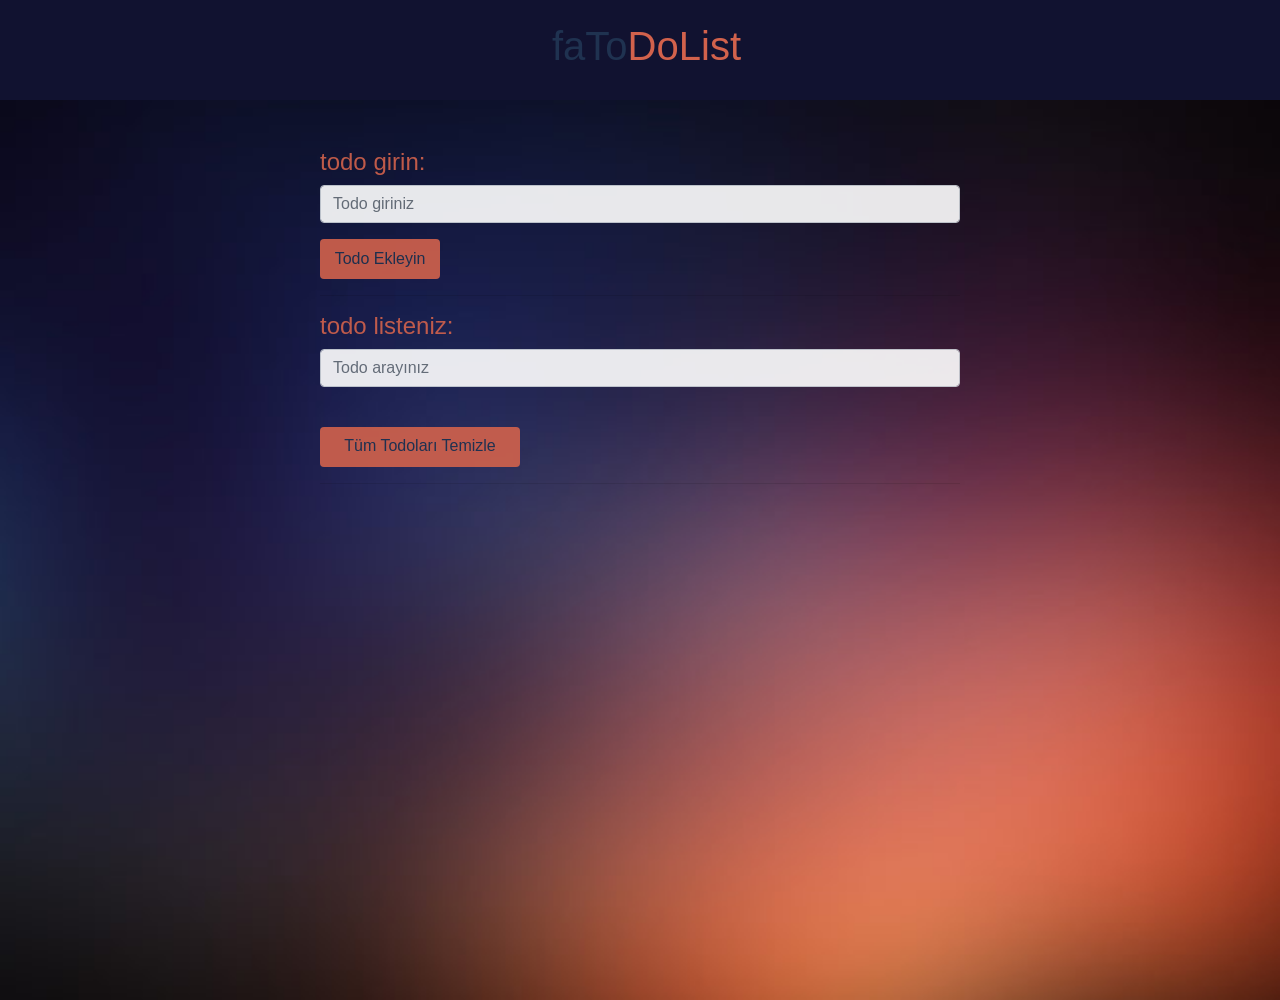
==== fatodolist-v1/faToDo.html @ 86dfee64 "fatodolist versiyon 1 eklendi" ====
<!DOCTYPE html>
<html lang="en">

<head>
    <meta charset="UTF-8">
    <meta name="viewport" content="width=device-width, initial-scale=1.0">
    <title>FaToDoList</title>
    <meta name="keyword" content="todolist">
    <meta name="description" content="fatonun todolisti fatodolist">


    <!--font google-->
    <link rel="preconnect" href="https://fonts.googleapis.com">
    <link rel="preconnect" href="https://fonts.gstatic.com" crossorigin>
    <link href="https://fonts.googleapis.com/css2?family=Open+Sans:ital,wght@0,300..800;1,300..800&display=swap"
        rel="stylesheet">
    <!--cdnjs font-awesome-->
    <link rel="stylesheet" href="https://cdnjs.cloudflare.com/ajax/libs/font-awesome/6.6.0/css/all.min.css">

    <!-- CSS -->
    <link rel="stylesheet" href="css/global.css">
    <link rel="stylesheet" href="css/main.css">
    <!-- tablet görünümü için CSS-->
    <link rel="stylesheet" media="(max-width:768px)" href="css/tablet.css">
    <!-- telefon görünümü için CSS-->
    <link rel="stylesheet" media="(max-width:500px)" href="css/telefon.css">

    <!--bootstrap-->
    <meta name="viewport" content="width=device-width, initial-scale=1.0">
    <link rel="stylesheet" href="https://stackpath.bootstrapcdn.com/font-awesome/4.7.0/css/font-awesome.min.css">
    <link rel="stylesheet" href="https://maxcdn.bootstrapcdn.com/bootstrap/4.0.0/css/bootstrap.min.css"
        integrity="sha384-Gn5384xqQ1aoWXA+058RXPxPg6fy4IWvTNh0E263XmFcJlSAwiGgFAW/dAiS6JXm" crossorigin="anonymous">



</head>

<body>
    <header class="bg-dark-blue">
        <div class="containerr">
            <nav id="navbar">
                <h1 id="fato">faTo<span>DoList</span></h1>

                <!-- <ul>
                    <li><a href="#yapilacak">TODOLİST</a></li>
                </ul> -->

            </nav>
        </div>
    </header>


    <div id="home">
        <img src="images/f.jpg" alt="todolist">
        <div id="div1" class="name">
            <div id="div2">
                <form id="form"class="mt-5">
                    <div id="div3">
                        <div id="div4" class="col-100">
                            <h4 style="color: #D2624C;">todo girin:</h4>
                            <input id="todogir" type="text" class="form-control form-control-md" placeholder="Todo giriniz" >
                            <button id="todoAddButton" type="submit" class="btn custom-button2 mt-3 ">
                                Todo Ekleyin</button>
                            <hr />


                        </div>

                        <div class="col-100" id="div5">
                            <h4 style="color: #D2624C;">todo listeniz:</h4>
                            <input  type="text" class="form-control form-control-md" id="todoara" placeholder="Todo arayınız">
                            <ul id= "ul1" class="list-group">
                                <br>
                                <!--<li class="list-group-item d-flex justify-content-between">
                                     <span style="color: black;">Todo 1</span> 
                                     <div id="div6" class="d-flex">
                                    
                                             <button class="btn mr-2 custom-button" type="button">
                                                <i class="fa-solid fa-square-check"></i>
                                            </button>
                                       
                                            <button class="btn custom-button" type="button"> 
                                                <i class="fas fa-trash-alt"></i> 
                                            </button>
                                 
                                    </div> 
                                </li>-->


                            </ul>

                            <a href="#" id="clearButton" class="btn custom-button3 mt-3">Tüm Todoları Temizle</a>
                            <hr />
                            <br>
                        </div>
                    </div>
                </form>
            </div>
        </div>
    </div>
</div>


    <script src="https://code.jquery.com/jquery-3.2.1.slim.min.js"
    integrity="sha384-KJ3o2DKtIkvYIK3UENzmM7KCkRr/rE9/Qpg6aAZGJwFDMVNA/GpGFF93hXpG5KkN"
    crossorigin="anonymous"></script>
<script src="https://cdnjs.cloudflare.com/ajax/libs/popper.js/1.12.9/umd/popper.min.js"
    integrity="sha384-ApNbgh9B+Y1QKtv3Rn7W3mgPxhU9K/ScQsAP7hUibX39j7fakFPskvXusvfa0b4Q"
    crossorigin="anonymous"></script>
<script src="https://maxcdn.bootstrapcdn.com/bootstrap/4.0.0/js/bootstrap.min.js"
    integrity="sha384-JZR6Spejh4U02d8jOt6vLEHfe/JQGiRRSQQxSfFWpi1MquVdAyjUar5+76PVCmYl"
    crossorigin="anonymous"></script>
<script src="dom_deneme.js"></script>
<!-- <script src="fatodo.js"></script> -->
</body>

</html>
---- fatodolist-v1/css/global.css ----
/*text*/
.text-center{
    text-align: center;
}
.heading-small{
    font-size: 1.25rem;
}
.heading-medium{
    font-size: 1.5rem;
}
.heading-big{
    font-size: 1.75rem;
}


/* color */
.bg-dark-blue{
    /* background-color: #062e51; */
    background-color: #111230;
}
.bg-light-blue{
    background-color: #336ea2;
}

/* container */

.containerr{
    max-width: 200px;
    margin: 0 auto;
    
}
---- fatodolist-v1/css/main.css ----
*{
    margin: 0;
    padding: 0;
    box-sizing: border-box;
}

/* body{
    background-image: url("todoGelistirilmis/todo.png");
    background-size: 100px;
} */
/* 
!! BU NEDEN ÇALIŞMIYOR anlamadım
h4{
    color: ;
} */
a{
    text-decoration: none;
    color: white;
}
#fato{
    
    /* color: #487683 */
    color: #1F3250;
}
span{
    /* color: #B7C29F; */
    color: #D2624C;
}

#navbar{
    color: white;
    display: flex;
    justify-content: space-between;
    align-items: center;
    padding: 0 0.75rem;
    height: 100px;
    
    
}

#navbar ul{
    list-style-type: none;
    display: flex;
    align-items: center;
}
#navbar ul li{
    border-radius: 4px;
    background-color:rgb(227, 231, 124); 
    padding: 0.75rem;
    
}
#navbar ul li a{
    padding: 0.75rem;
    color:  #336ea2;
}
#navbar ul li a:hover{
    background-color: #336ea2;
    border-radius: 4px;
    color:rgb(227, 231, 124); 
}

/* #home{
    display: flex;
    justify-content: space-between;
    align-items: center;
    flex-direction: column;
} */

#home {
    display: flex;
    justify-content: space-between; 
    align-items: center;    
    flex-direction: column;
    width: 100%;
    height: 100vh; 
    position: relative; 
    overflow: hidden; 
}

#home img {
    position: absolute;
    top: 0;
    left: 0;
    width: 100%;
    height: 100%;
    object-fit: cover; /* Resmin kesilmesini engelleyerek sayfayı kaplaması */
    z-index: -1; /* Resmin arka planda kalması */
}

#home .name, #home a {
    position: relative; 
    z-index: 1;
}

.name{
    height: 50%;
    width: 50%;
    /* background: rgba(241, 243, 181, 0.812); */
    opacity: 0.9; 
}
  

html{
    font-family: "Open Sans","sans-serif";
}
/*!! cutsom buttonlar bootstrap butonlarını düzenlemek için yazıldı */
.custom-button1 {
    width: 100px;  
    height: 40px;  
    font-size: 16px;  
    padding: 10px 20px;  
    color: #D2624C;
    background-color: #1F3250;
  }
.custom-button1:hover{
    background-color: #D2624C;
    color: #1F3250;
}
.custom-button2 {
    width: 120px;  
    height: 40px;  
    font-size: 16px;  
    font-weight: bold;
    padding: 10px 20px;  
    background-color: #D2624C;
    color: #1F3250;
  }
.custom-button2:hover{
    color: #D2624C;
    background-color: #1F3250;
}
.custom-button3{
    width: 200px;  
    height: 40px; 
    font-size: 16px;  
    padding: 10px 20px; 
    background-color: #D2624C;
    color: #1F3250;
    font-weight: bold;

}
.custom-button3:hover{
    color: #D2624C;
    background-color: #1F3250;
}
.custom-button{
    width: 50px; 
    height: 40px;
    color: #D2624C;
    background-color: #1D3051;
}
.custom-button:hover{
    background-color: #D2624C;
    color: #1F2F48;
}
---- fatodolist-v1/css/tablet.css ----
#navbar{
    flex-direction: column;
    padding-bottom:  0.5rem;
    padding-top: 0.5rem;
    overflow: hidden;
    height: 200px;
}
.custom-button{
    width: 50px;  /* Butonun genişliğini ayarlar */
    height: 40px;
    color: #D2624C;
    background-color: #1F2F48;
    font-size: small;
    font-weight: lighter;
    text-align: center;
}
.custom-button:hover{
    background-color: #D2624C;
    color: #1F2F48;
}
---- fatodolist-v1/css/telefon.css ----
#navbar{
    flex-direction: column;
    padding-bottom:  0.5rem;
    padding-top: 0.5rem;
    overflow: hidden;
    height: 80px;
}

.custom-button{
    width: 50px;
    height: 40px;
    color: #D2624C;
    background-color: #1F2F48;
    font-size: 0vw;
    font-weight: lighter;
    text-align: center;
}
.custom-button:hover{
    background-color: #D2624C;
    color: #1F2F48;
}
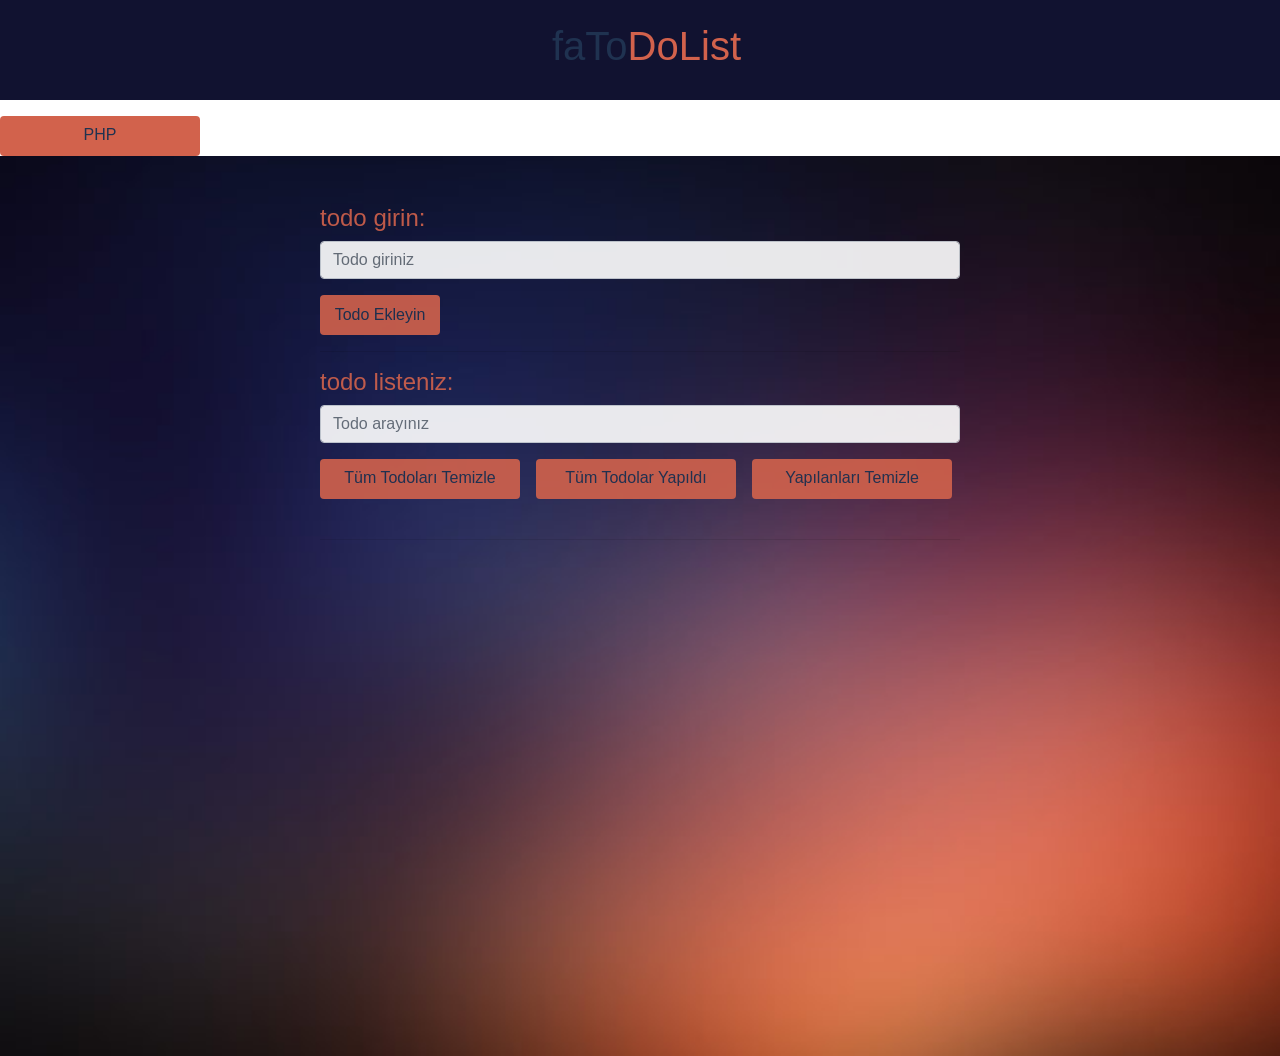
==== commit 3800c042: "phpv3" ====
--- a/fatodolist-v1/faToDo.html
+++ b/fatodolist-v1/faToDo.html
@@ -49,6 +49,11 @@
         </div>
     </header>
 
+    <div id="div9" class="d-flex">
+        <a href="#" onclick="sendMessageToPHP()" id="clearButtonAll" class="btn custom-button3 mt-3 mr-3">PHP</a>
+        
+        
+    </div> 
 
     <div id="home">
         <img src="images/f.jpg" alt="todolist">
@@ -59,7 +64,7 @@
                         <div id="div4" class="col-100">
                             <h4 style="color: #D2624C;">todo girin:</h4>
                             <input id="todogir" type="text" class="form-control form-control-md" placeholder="Todo giriniz" >
-                            <button id="todoAddButton" type="submit" class="btn custom-button2 mt-3 ">
+                            <button onclick = "addTask()" id="todoAddButton" type="submit" class="btn custom-button2 mt-3 ">
                                 Todo Ekleyin</button>
                             <hr />
 
@@ -69,6 +74,14 @@
                         <div class="col-100" id="div5">
                             <h4 style="color: #D2624C;">todo listeniz:</h4>
                             <input  type="text" class="form-control form-control-md" id="todoara" placeholder="Todo arayınız">
+                            <div id="div7" class="d-flex">
+                                <a href="#" onclick="removeAll()" id="clearButtonAll" class="btn custom-button3 mt-3 mr-3">Tüm Todoları Temizle</a>
+                                <a href="#" onclick="checkedAll()" id="allChecked" class="btn custom-button3 mt-3 mr-3">Tüm Todolar Yapıldı</a>
+                                <a href="#" onclick="removeSelected()" id="clearButtonChecked" class="btn custom-button3 mt-3 ">Yapılanları Temizle</a>
+                                
+                            </div> 
+                            
+                            
                             <ul id= "ul1" class="list-group">
                                 <br>
                                 <!--<li class="list-group-item d-flex justify-content-between">
@@ -88,8 +101,7 @@
 
 
                             </ul>
-
-                            <a href="#" id="clearButton" class="btn custom-button3 mt-3">Tüm Todoları Temizle</a>
+                        
                             <hr />
                             <br>
                         </div>
@@ -110,8 +122,8 @@
 <script src="https://maxcdn.bootstrapcdn.com/bootstrap/4.0.0/js/bootstrap.min.js"
     integrity="sha384-JZR6Spejh4U02d8jOt6vLEHfe/JQGiRRSQQxSfFWpi1MquVdAyjUar5+76PVCmYl"
     crossorigin="anonymous"></script>
-<script src="dom_deneme.js"></script>
-<!-- <script src="fatodo.js"></script> -->
+
+<script src="fatodo.js"></script>
 </body>
 
 </html>
